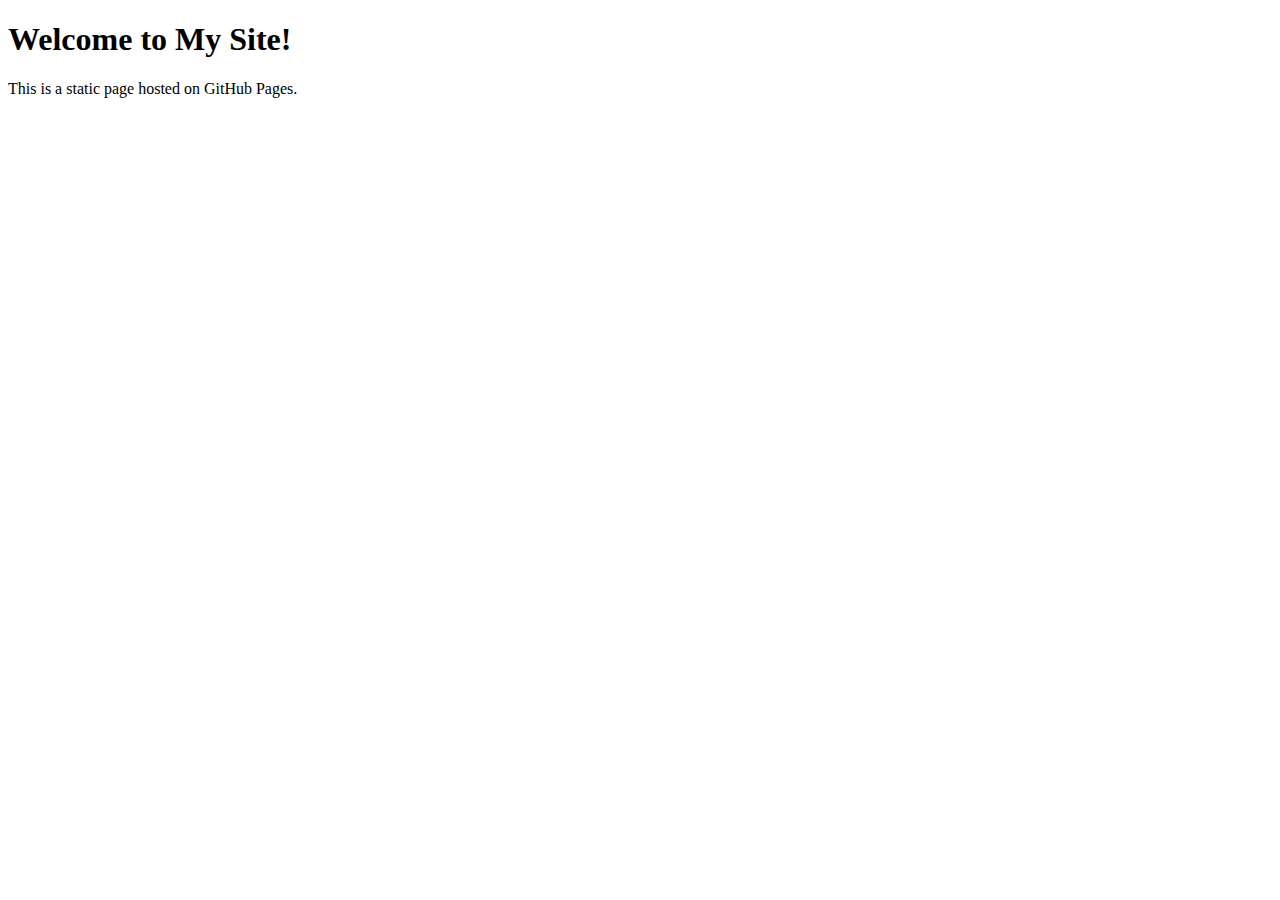
==== index.html @ e1cc8cc7 "Add files via upload" ====
<!DOCTYPE html>
<html lang="en">
<head>
  <meta charset="UTF-8" />
  <title>My Static Site</title>
</head>
<body>
  <h1>Welcome to My Site!</h1>
  <p>This is a static page hosted on GitHub Pages.</p>
</body>
</html>
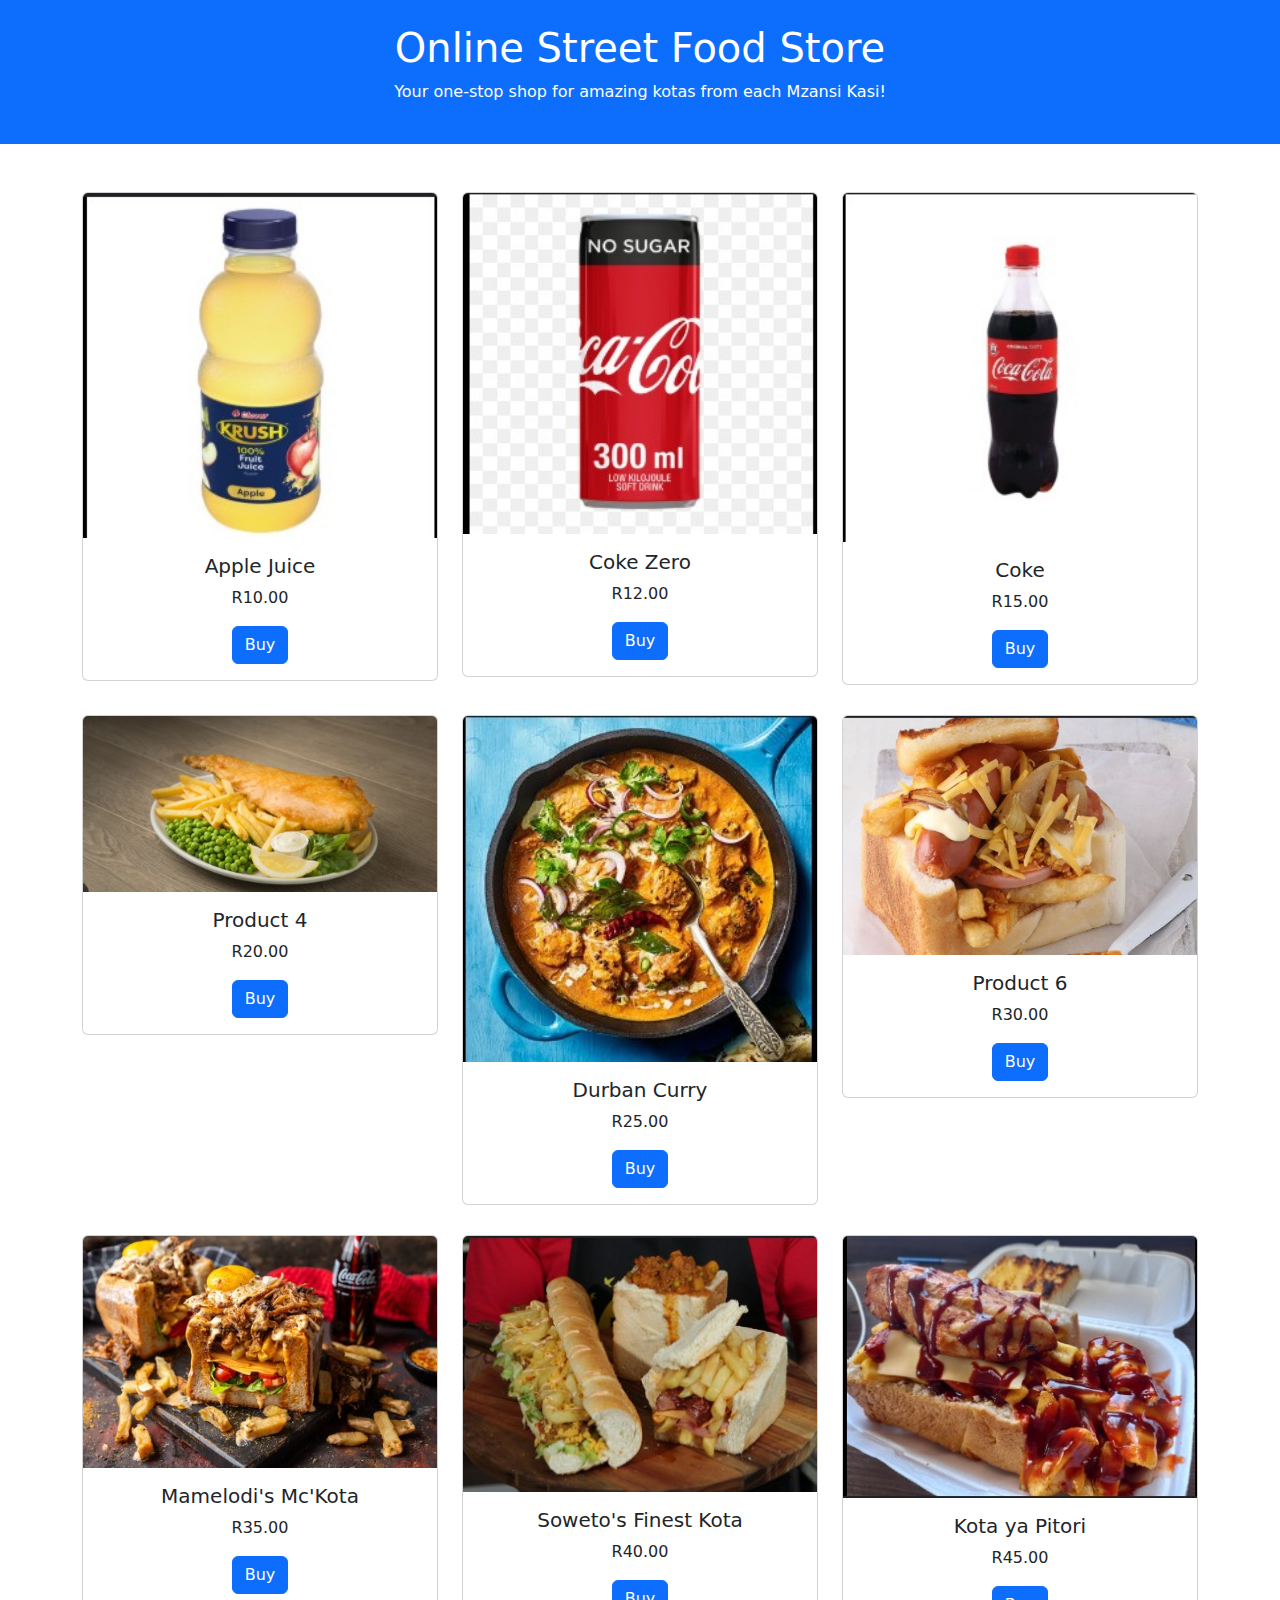
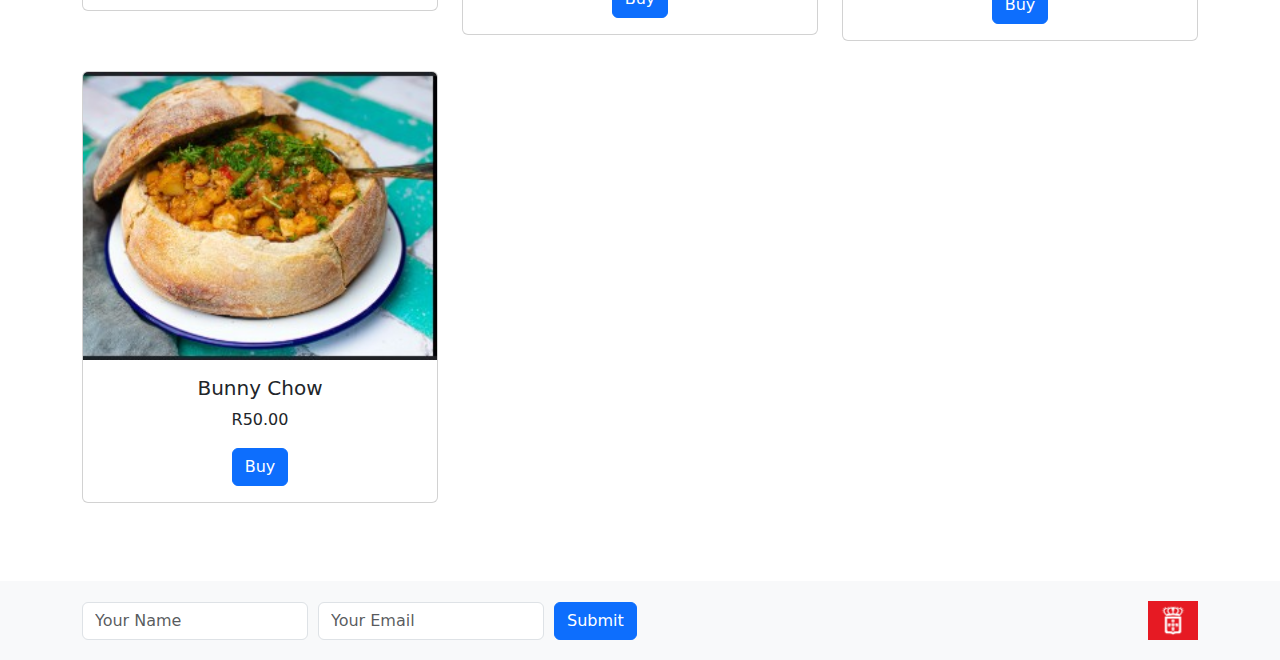
==== commit be543be1: "Add files via upload" ====
--- a/index.html
+++ b/index.html
@@ -1,11 +1,195 @@
 <!DOCTYPE html>
 <html lang="en">
 <head>
-  <meta charset="UTF-8" />
-  <title>My Static Site</title>
+    <meta charset="UTF-8">
+    <meta name="viewport" content="width=device-width, initial-scale=1.0">
+    <title>Online Store</title>
+    <!-- Bootstrap CSS link -->
+    <link href="https://cdn.jsdelivr.net/npm/bootstrap@5.3.3/dist/css/bootstrap.min.css" rel="stylesheet" integrity="sha384-QWTKZyjpPEjISv5WaRU9OFeRpok6YctnYmDr5pNlyT2bRjXh0JMhjY6hW+ALEwIH" crossorigin="anonymous">
+
+    <style>
+        .product-img {
+            transition: transform 0.3s ease-in-out;
+        }
+
+        .product-img:hover {
+            transform: scale(1.1); /* Enlarges image on hover */
+        }
+
+        .product-card {
+            margin-bottom: 30px;
+        }
+
+        footer {
+            background-color: #f8f9fa;
+            padding: 20px;
+            text-align: center;
+        }
+
+        footer .contact-form {
+            display: flex;
+            justify-content: space-between;
+            align-items: center;
+        }
+
+        footer .contact-form input, footer .contact-form button {
+            margin-right: 10px;
+        }
+
+        footer img {
+            max-width: 50px;
+            height: auto;
+        }
+    </style>
 </head>
 <body>
-  <h1>Welcome to My Site!</h1>
-  <p>This is a static page hosted on GitHub Pages.</p>
+    <!-- Header -->
+    <header class="bg-primary text-white text-center py-4">
+        <h1>Online Street Food Store</h1>
+        <p>Your one-stop shop for amazing kotas from each Mzansi Kasi!</p>
+    </header>
+
+    <!-- Product Grid -->
+    <div class="container my-5">
+        <div class="row">
+            <!-- Product 1 -->
+            <div class="col-md-4">
+                <div class="card product-card">
+                    <img src="apple_juice.jpg" alt="Apple Juice" class="card-img-top product-img" />
+                    <div class="card-body text-center">
+                        <h5 class="card-title">Apple Juice</h5>
+                        <p class="card-text">R10.00</p>
+                        <button class="btn btn-primary">Buy</button>
+                    </div>
+                </div>
+            </div>
+
+            <!-- Product 2 -->
+            <div class="col-md-4">
+                <div class="card product-card">
+                    <img src="coke_zero.jpg" alt="Coke Zero" class="card-img-top product-img" />
+                    <div class="card-body text-center">
+                        <h5 class="card-title">Coke Zero</h5>
+                        <p class="card-text">R12.00</p>
+                        <button class="btn btn-primary">Buy</button>
+                    </div>
+                </div>
+            </div>
+
+            <!-- Product 3 -->
+            <div class="col-md-4">
+                <div class="card product-card">
+                    <img src="coke.jpg" alt="Coke" class="card-img-top product-img" />
+                    <div class="card-body text-center">
+                        <h5 class="card-title">Coke</h5>
+                        <p class="card-text">R15.00</p>
+                        <button class="btn btn-primary">Buy</button>
+                    </div>
+                </div>
+            </div>
+
+            <!-- Product 4 -->
+            <div class="col-md-4">
+                <div class="card product-card">
+                    <img src="cape_fish.jpg" alt="Cape Fish" class="card-img-top product-img" />
+                    <div class="card-body text-center">
+                        <h5 class="card-title">Product 4</h5>
+                        <p class="card-text">R20.00</p>
+                        <button class="btn btn-primary">Buy</button>
+                    </div>
+                </div>
+            </div>
+
+            <!-- Product 5 -->
+            <div class="col-md-4">
+                <div class="card product-card">
+                    <img src="durban_curry.jpg" alt="Durban Curry" class="card-img-top product-img" />
+                    <div class="card-body text-center">
+                        <h5 class="card-title">Durban Curry</h5>
+                        <p class="card-text">R25.00</p>
+                        <button class="btn btn-primary">Buy</button>
+                    </div>
+                </div>
+            </div>
+
+            <!-- Product 6 -->
+            <div class="col-md-4">
+                <div class="card product-card">
+                    <img src="kota_1.jpg" alt="Gqeberha Kota" class="card-img-top product-img" />
+                    <div class="card-body text-center">
+                        <h5 class="card-title">Product 6</h5>
+                        <p class="card-text">R30.00</p>
+                        <button class="btn btn-primary">Buy</button>
+                    </div>
+                </div>
+            </div>
+
+            <!-- Product 7 -->
+            <div class="col-md-4">
+                <div class="card product-card">
+                    <img src="kota_4.jpg" alt="Mamelodi's Mc'Kota" class="card-img-top product-img" />
+                    <div class="card-body text-center">
+                        <h5 class="card-title">Mamelodi's Mc'Kota</h5>
+                        <p class="card-text">R35.00</p>
+                        <button class="btn btn-primary">Buy</button>
+                    </div>
+                </div>
+            </div>
+
+            <!-- Product 8 -->
+            <div class="col-md-4">
+                <div class="card product-card">
+                    <img src="kota_3.jpg" alt="Soweto's Finest Kota" class="card-img-top product-img" />
+                    <div class="card-body text-center">
+                        <h5 class="card-title">Soweto's Finest Kota</h5>
+                        <p class="card-text">R40.00</p>
+                        <button class="btn btn-primary">Buy</button>
+                    </div>
+                </div>
+            </div>
+
+            <!-- Product 9 -->
+            <div class="col-md-4">
+                <div class="card product-card">
+                    <img src="kota_2.jpg" alt="Kota ya Pitori" class="card-img-top product-img" />
+                    <div class="card-body text-center">
+                        <h5 class="card-title">Kota ya Pitori</h5>
+                        <p class="card-text">R45.00</p>
+                        <button class="btn btn-primary">Buy</button>
+                    </div>
+                </div>
+            </div>
+
+            <!-- Product 10 -->
+            <div class="col-md-4">
+                <div class="card product-card">
+                    <img src="bunny_chow.jpg" alt="Bunny Chow" class="card-img-top product-img" />
+                    <div class="card-body text-center">
+                        <h5 class="card-title">Bunny Chow</h5>
+                        <p class="card-text">R50.00</p>
+                        <button class="btn btn-primary">Buy</button>
+                    </div>
+                </div>
+            </div>
+        </div>
+    </div>
+
+    <!-- Footer with Contact Form -->
+    <footer>
+        <div class="container">
+            <div class="contact-form">
+                <form action="#" method="POST" class="d-flex align-items-center">
+                    <input type="text" class="form-control" placeholder="Your Name" required>
+                    <input type="email" class="form-control" placeholder="Your Email" required>
+                    <button type="submit" class="btn btn-primary">Submit</button>
+                </form>
+                <img src="logo.jpg" alt="Company Logo">
+            </div>
+        </div>
+    </footer>
+
+    <!-- Bootstrap JS and Popper.js (required for Bootstrap 5) -->
+    <script src="https://cdn.jsdelivr.net/npm/@popperjs/core@2.10.2/dist/umd/popper.min.js"></script>
+    <script src="https://cdn.jsdelivr.net/npm/bootstrap@5.3.0-alpha1/dist/js/bootstrap.min.js"></script>
 </body>
 </html>
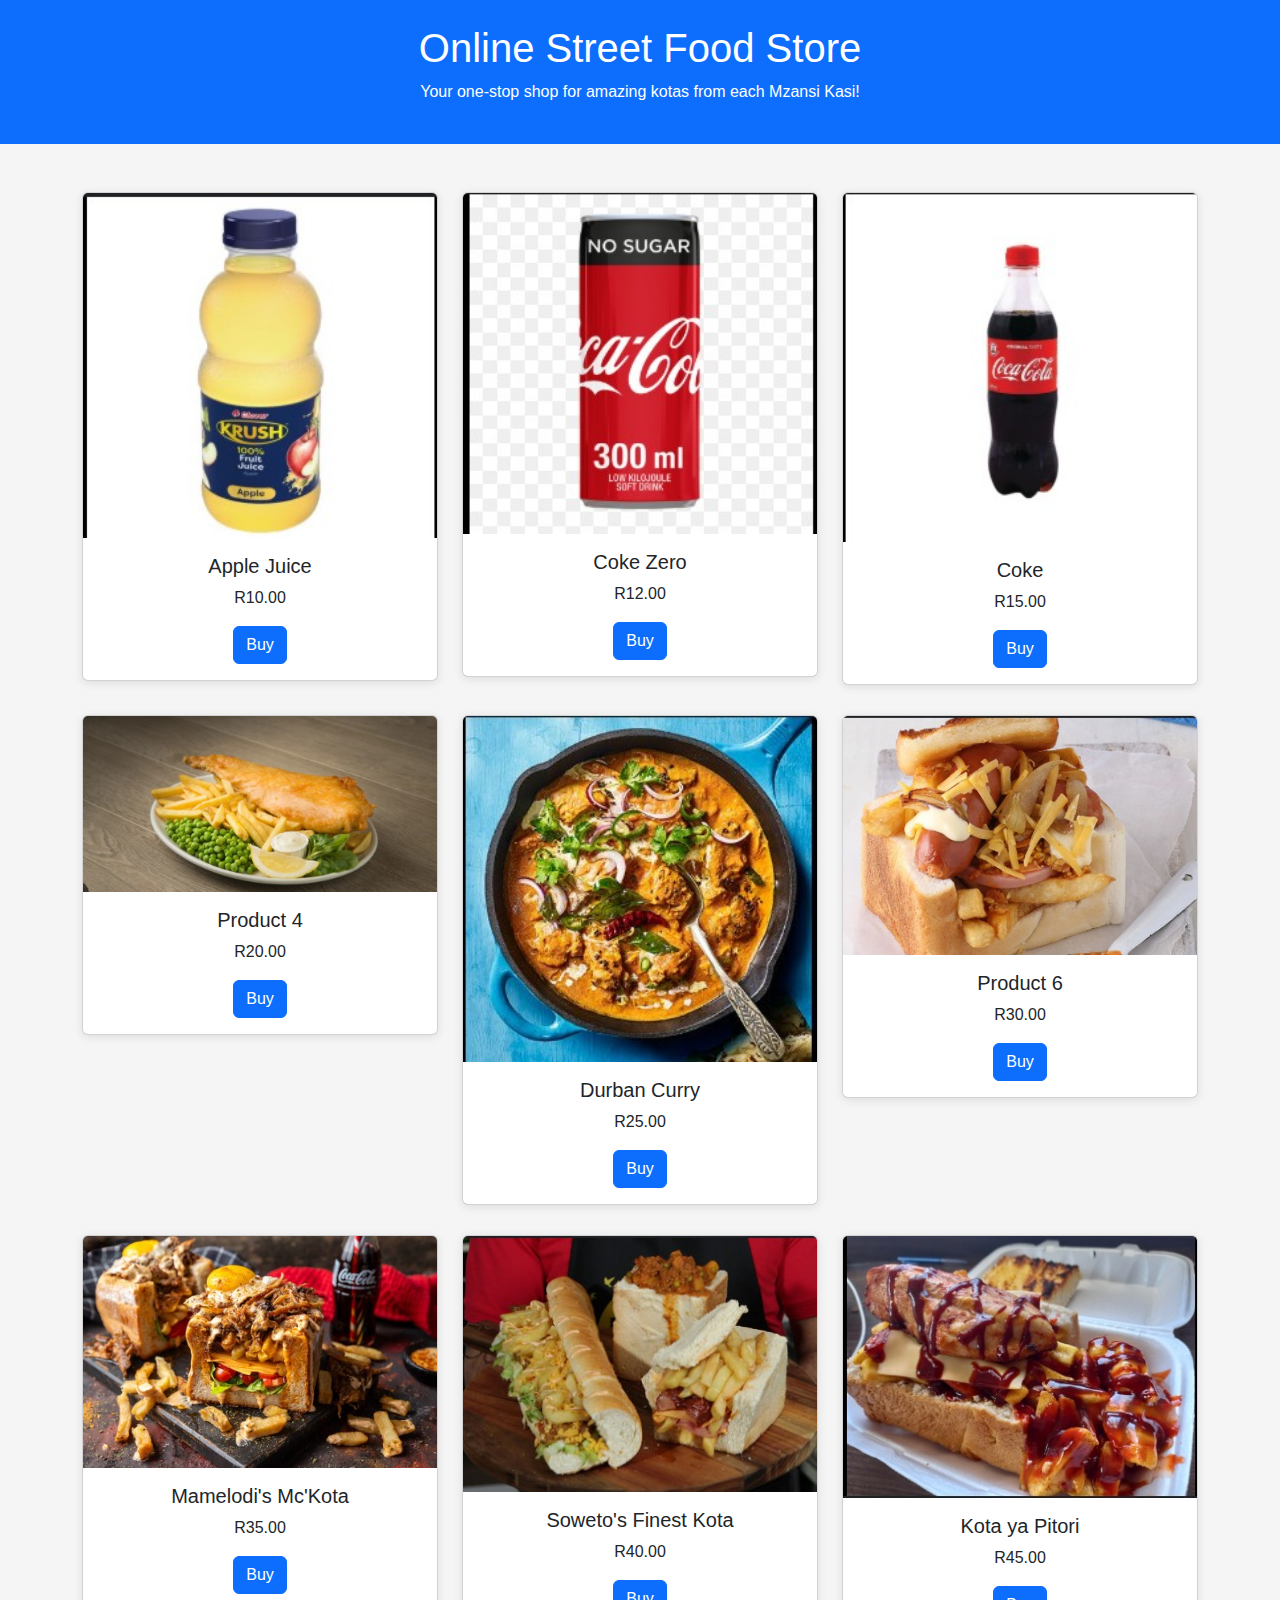
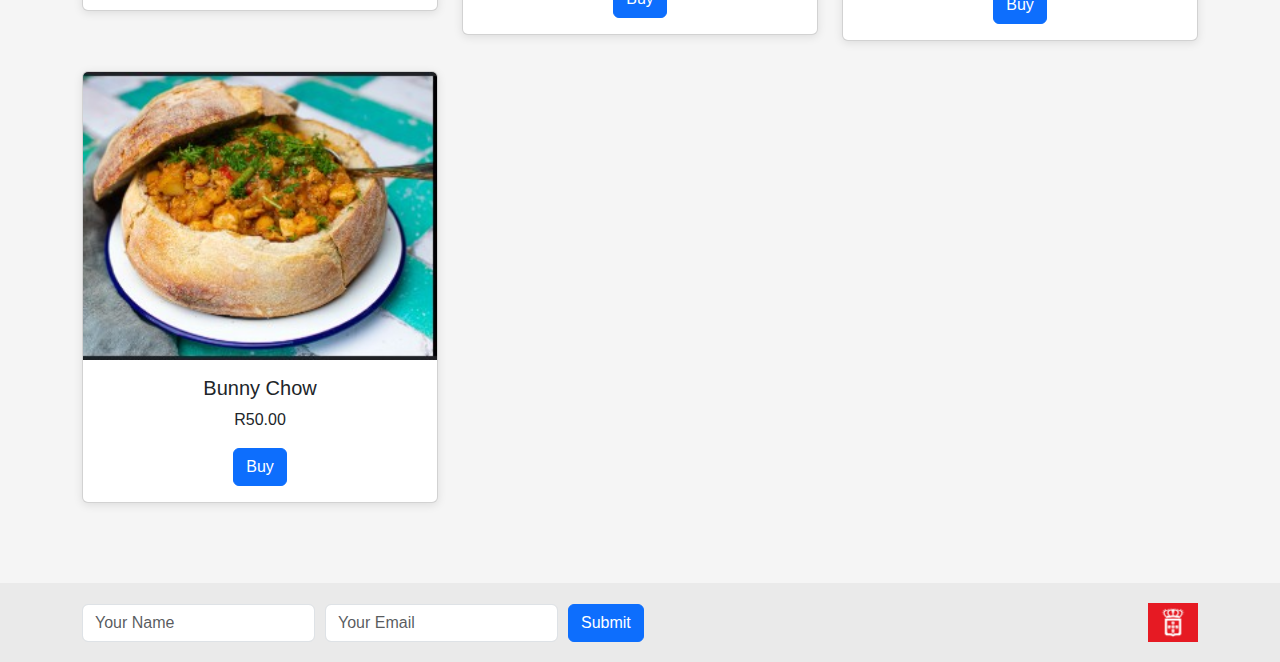
==== commit 006209b0: "Add files via upload" ====
--- a/index.html
+++ b/index.html
@@ -47,6 +47,7 @@
     <header class="bg-primary text-white text-center py-4">
         <h1>Online Street Food Store</h1>
         <p>Your one-stop shop for amazing kotas from each Mzansi Kasi!</p>
+        <link rel="stylesheet" href="styles.css">
     </header>
 
     <!-- Product Grid -->
--- a/styles.css
+++ b/styles.css
@@ -0,0 +1,23 @@
+body {
+    background-color: #f5f5f5;
+    color: #333;
+    font-family: 'Segoe UI', Tahoma, Geneva, Verdana, sans-serif;
+  }
+
+  .product-img {
+    transition: transform 0.3s ease-in-out;
+  }
+
+  .product-img:hover {
+    transform: scale(1.1);
+  }
+
+  .product-card {
+    margin-bottom: 30px;
+    box-shadow: 0 2px 10px rgba(0, 0, 0, 0.1);
+  }
+
+  footer {
+    margin-top: 50px;
+    background-color: #eaeaea;
+  }
